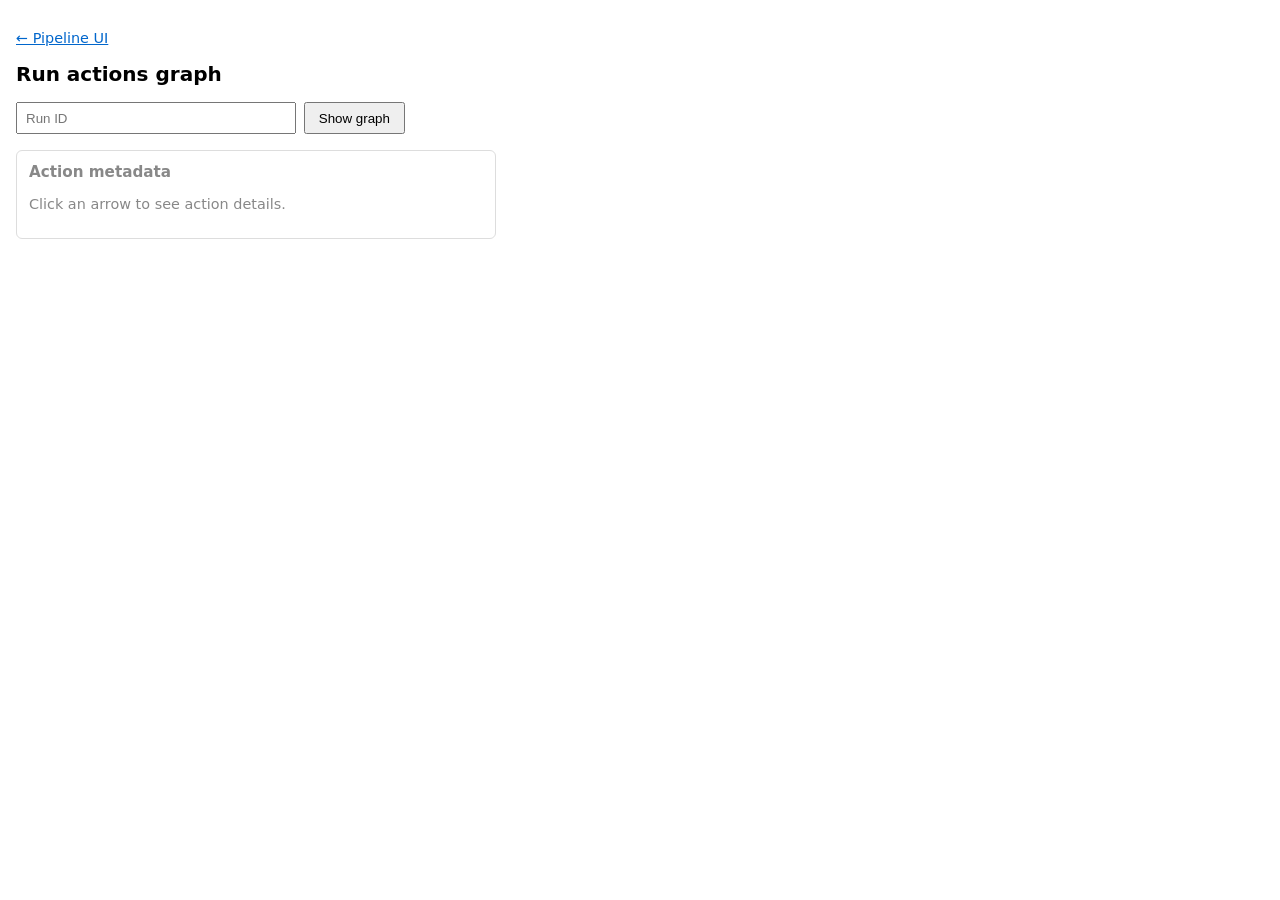
==== app/static/run-graph.html @ 9292afd5 "Update LiteLLM adapter to support structured output with schema fallback, enhance extraction prompt " ====
<!DOCTYPE html>
<html lang="en">
<head>
  <meta charset="UTF-8" />
  <meta name="viewport" content="width=device-width, initial-scale=1" />
  <title>Flow Graph – Run actions graph</title>
  <style>
    * { box-sizing: border-box; }
    body { font-family: system-ui, sans-serif; margin: 0; padding: 1rem; }
    h1 { font-size: 1.25rem; margin-bottom: 1rem; }
    .toolbar { display: flex; gap: 0.5rem; align-items: center; flex-wrap: wrap; margin-bottom: 1rem; }
    .toolbar input { width: 280px; padding: 0.4rem 0.5rem; }
    .toolbar button { padding: 0.4rem 0.8rem; cursor: pointer; }
    .toolbar button:disabled { opacity: 0.6; cursor: not-allowed; }
    .message { padding: 0.5rem; border-radius: 4px; margin-bottom: 0.5rem; }
    .message.error { background: #fee; color: #c00; }
    .message.hidden { display: none; }
    .graph-wrap { overflow: auto; border: 1px solid #ccc; border-radius: 6px; background: #fafafa; margin-bottom: 1rem; }
    .graph-wrap svg { display: block; }
    .graph-wrap .node-actor { fill: #e3f2fd; stroke: #1976d2; }
    .graph-wrap .node-object { fill: #f3e5f5; stroke: #7b1fa2; }
    .graph-wrap .edge-line { stroke: #555; stroke-width: 1.5; fill: none; }
    .graph-wrap .edge-line:hover { stroke: #0066cc; }
    .graph-wrap .edge-hit { fill: none; stroke: transparent; stroke-width: 12; cursor: pointer; }
    .graph-wrap .edge-label { font-size: 11px; fill: #333; pointer-events: none; }
    .meta-panel { border: 1px solid #ddd; border-radius: 6px; padding: 0.75rem; background: #fff; font-size: 0.9rem; max-width: 480px; }
    .meta-panel h3 { margin: 0 0 0.5rem 0; font-size: 0.95rem; }
    .meta-panel dl { margin: 0; }
    .meta-panel dt { font-weight: 600; color: #555; margin-top: 0.35rem; }
    .meta-panel dd { margin: 0.1rem 0 0 0; }
    .meta-panel.empty { color: #888; }
    .back-link { font-size: 0.9rem; margin-bottom: 1rem; }
    .back-link a { color: #0066cc; }
  </style>
</head>
<body>
  <p class="back-link"><a href="/ui/">← Pipeline UI</a></p>
  <h1>Run actions graph</h1>

  <div class="toolbar">
    <input type="text" id="runIdInput" placeholder="Run ID" />
    <button type="button" id="showBtn">Show graph</button>
  </div>
  <div id="message" class="message hidden"></div>
  <div id="graphWrap" class="graph-wrap" style="display: none;"></div>
  <div id="metaPanel" class="meta-panel empty">
    <h3>Action metadata</h3>
    <p>Click an arrow to see action details.</p>
  </div>

  <script>
    (function () {
      const RUN_ID_KEY = 'flow_graph_run_id';
      const EMPTY_LABEL = '\u2014';

      const runIdInput = document.getElementById('runIdInput');
      const showBtn = document.getElementById('showBtn');
      const messageEl = document.getElementById('message');
      const graphWrap = document.getElementById('graphWrap');
      const metaPanel = document.getElementById('metaPanel');

      function showMessage(text, type) {
        messageEl.textContent = text;
        messageEl.className = 'message ' + (type || '');
        messageEl.classList.remove('hidden');
      }
      function hideMessage() {
        messageEl.classList.add('hidden');
      }

      function normKey(v) {
        if (v == null || String(v).trim() === '') return EMPTY_LABEL;
        return String(v).trim();
      }

      function applyRunIdFromQuery() {
        const params = new URLSearchParams(window.location.search);
        const runId = params.get('run_id');
        if (runId) {
          runIdInput.value = runId;
          try { localStorage.setItem(RUN_ID_KEY, runId); } catch (_) {}
        } else {
          try {
            const saved = localStorage.getItem(RUN_ID_KEY);
            if (saved) runIdInput.value = saved;
          } catch (_) {}
        }
      }
      applyRunIdFromQuery();

      function renderMetadata(action) {
        if (!action) {
          metaPanel.innerHTML = '<h3>Action metadata</h3><p>Click an arrow to see action details.</p>';
          metaPanel.classList.add('empty');
          return;
        }
        metaPanel.classList.remove('empty');
        const conf = action.confidence != null ? String(action.confidence) : '—';
        const actor = action.primary_actor_key != null && action.primary_actor_key !== '' ? escapeHtml(action.primary_actor_key) : '—';
        const obj = action.primary_object_key != null && action.primary_object_key !== '' ? escapeHtml(action.primary_object_key) : '—';
        const inState = action.input_state_key != null && action.input_state_key !== '' ? escapeHtml(action.input_state_key) : '—';
        const outState = action.output_state_key != null && action.output_state_key !== '' ? escapeHtml(action.output_state_key) : '—';
        metaPanel.innerHTML =
          '<h3>Action metadata</h3>' +
          '<dl>' +
          '<dt>Label</dt><dd>' + escapeHtml(action.action_label) + '</dd>' +
          '<dt>Canonical</dt><dd>' + escapeHtml(action.action_canonical) + '</dd>' +
          '<dt>Actor</dt><dd>' + actor + '</dd>' +
          '<dt>Object</dt><dd>' + obj + '</dd>' +
          '<dt>Confidence</dt><dd>' + escapeHtml(conf) + '</dd>' +
          '<dt>Input state</dt><dd>' + inState + '</dd>' +
          '<dt>Output state</dt><dd>' + outState + '</dd>' +
          '<dt>ID</dt><dd>' + escapeHtml(action.id) + '</dd>' +
          '</dl>';
      }

      function escapeHtml(s) {
        const div = document.createElement('div');
        div.textContent = s;
        return div.innerHTML;
      }

      const ROW_HEIGHT = 28;
      const NODE_WIDTH = 120;
      const NODE_HEIGHT = 22;
      const LEFT_X = 24;
      const RIGHT_X = 240;
      const SVG_PAD = 40;
      const LABEL_OFFSET = -4;

      function renderGraph(items) {
        const actors = [];
        const objects = [];
        const actorSet = new Set();
        const objectSet = new Set();
        items.forEach(function (a) {
          const ak = normKey(a.primary_actor_key);
          const ok = normKey(a.primary_object_key);
          if (!actorSet.has(ak)) { actorSet.add(ak); actors.push(ak); }
          if (!objectSet.has(ok)) { objectSet.add(ok); objects.push(ok); }
        });
        actors.sort();
        objects.sort();

        const actorIdx = {};
        const objectIdx = {};
        actors.forEach(function (k, i) { actorIdx[k] = i; });
        objects.forEach(function (k, i) { objectIdx[k] = i; });

        const nRows = Math.max(actors.length, objects.length, 1);
        const svgWidth = RIGHT_X + NODE_WIDTH + SVG_PAD * 2;
        const svgHeight = nRows * ROW_HEIGHT + SVG_PAD * 2;

        const svg = document.createElementNS('http://www.w3.org/2000/svg', 'svg');
        svg.setAttribute('width', String(svgWidth));
        svg.setAttribute('height', String(svgHeight));
        svg.setAttribute('viewBox', '0 0 ' + svgWidth + ' ' + svgHeight);

        const defs = document.createElementNS('http://www.w3.org/2000/svg', 'defs');
        const marker = document.createElementNS('http://www.w3.org/2000/svg', 'marker');
        marker.setAttribute('id', 'arrow');
        marker.setAttribute('markerWidth', '8');
        marker.setAttribute('markerHeight', '8');
        marker.setAttribute('refX', '7');
        marker.setAttribute('refY', '4');
        marker.setAttribute('orient', 'auto');
        const poly = document.createElementNS('http://www.w3.org/2000/svg', 'polygon');
        poly.setAttribute('points', '0 0, 8 4, 0 8');
        poly.setAttribute('fill', '#555');
        marker.appendChild(poly);
        defs.appendChild(marker);
        svg.appendChild(defs);

        actors.forEach(function (label, i) {
          const y = SVG_PAD + i * ROW_HEIGHT + ROW_HEIGHT / 2;
          const g = document.createElementNS('http://www.w3.org/2000/svg', 'g');
          const rect = document.createElementNS('http://www.w3.org/2000/svg', 'rect');
          rect.setAttribute('x', String(LEFT_X));
          rect.setAttribute('y', String(y - NODE_HEIGHT / 2));
          rect.setAttribute('width', String(NODE_WIDTH));
          rect.setAttribute('height', String(NODE_HEIGHT));
          rect.setAttribute('rx', '4');
          rect.setAttribute('class', 'node-actor');
          const text = document.createElementNS('http://www.w3.org/2000/svg', 'text');
          text.setAttribute('x', String(LEFT_X + NODE_WIDTH / 2));
          text.setAttribute('y', String(y + 4));
          text.setAttribute('text-anchor', 'middle');
          text.setAttribute('font-size', '12');
          text.textContent = label.length > 14 ? label.slice(0, 12) + '…' : label;
          g.appendChild(rect);
          g.appendChild(text);
          svg.appendChild(g);
        });

        objects.forEach(function (label, i) {
          const y = SVG_PAD + i * ROW_HEIGHT + ROW_HEIGHT / 2;
          const g = document.createElementNS('http://www.w3.org/2000/svg', 'g');
          const rect = document.createElementNS('http://www.w3.org/2000/svg', 'rect');
          rect.setAttribute('x', String(RIGHT_X));
          rect.setAttribute('y', String(y - NODE_HEIGHT / 2));
          rect.setAttribute('width', String(NODE_WIDTH));
          rect.setAttribute('height', String(NODE_HEIGHT));
          rect.setAttribute('rx', '4');
          rect.setAttribute('class', 'node-object');
          const text = document.createElementNS('http://www.w3.org/2000/svg', 'text');
          text.setAttribute('x', String(RIGHT_X + NODE_WIDTH / 2));
          text.setAttribute('y', String(y + 4));
          text.setAttribute('text-anchor', 'middle');
          text.setAttribute('font-size', '12');
          text.textContent = label.length > 14 ? label.slice(0, 12) + '…' : label;
          g.appendChild(rect);
          g.appendChild(text);
          svg.appendChild(g);
        });

        const edgeGroups = {};
        function edgeKey(ai, oi) {
          return ai + ',' + oi;
        }
        items.forEach(function (action) {
          const ak = normKey(action.primary_actor_key);
          const ok = normKey(action.primary_object_key);
          const ai = actorIdx[ak];
          const oi = objectIdx[ok];
          const key = edgeKey(ai, oi);
          if (!edgeGroups[key]) edgeGroups[key] = [];
          edgeGroups[key].push(action);
        });
        Object.keys(edgeGroups).forEach(function (key) {
          const group = edgeGroups[key];
          const count = group.length;
          group.forEach(function (action, idx) {
          const parts = key.split(',');
          const ai = parseInt(parts[0], 10);
          const oi = parseInt(parts[1], 10);
          const dy = (count === 1 ? 0 : (idx - (count - 1) / 2) * 4);
          const x1 = LEFT_X + NODE_WIDTH;
          const x2 = RIGHT_X;
          const y1 = SVG_PAD + ai * ROW_HEIGHT + ROW_HEIGHT / 2 + dy;
          const y2 = SVG_PAD + oi * ROW_HEIGHT + ROW_HEIGHT / 2 + dy;
          const mx = (x1 + x2) / 2;
          const my = (y1 + y2) / 2;

          const g = document.createElementNS('http://www.w3.org/2000/svg', 'g');
          g.setAttribute('data-action-id', action.id);

          const path = document.createElementNS('http://www.w3.org/2000/svg', 'path');
          const d = 'M' + x1 + ',' + y1 + ' L' + x2 + ',' + y2;
          path.setAttribute('d', d);
          path.setAttribute('class', 'edge-line');
          path.setAttribute('marker-end', 'url(#arrow)');
          g.appendChild(path);

          const hit = document.createElementNS('http://www.w3.org/2000/svg', 'path');
          hit.setAttribute('d', d);
          hit.setAttribute('class', 'edge-hit');
          hit.addEventListener('click', function () { renderMetadata(action); });
          g.appendChild(hit);

          const labelText = action.action_label.length > 20 ? action.action_label.slice(0, 18) + '…' : action.action_label;
          const text = document.createElementNS('http://www.w3.org/2000/svg', 'text');
          text.setAttribute('x', String(mx));
          text.setAttribute('y', String(my + LABEL_OFFSET));
          text.setAttribute('text-anchor', 'middle');
          text.setAttribute('class', 'edge-label');
          text.textContent = labelText;
          g.appendChild(text);

          svg.appendChild(g);
          });
        });

        graphWrap.innerHTML = '';
        graphWrap.appendChild(svg);
        graphWrap.style.display = 'block';
        renderMetadata(null);
      }

      showBtn.addEventListener('click', async function () {
        const runId = (runIdInput.value || '').trim();
        if (!runId) {
          showMessage('Enter a run ID.', 'error');
          return;
        }
        try { localStorage.setItem(RUN_ID_KEY, runId); } catch (_) {}
        showBtn.disabled = true;
        hideMessage();
        graphWrap.style.display = 'none';

        try {
          const runRes = await fetch('/runs/' + encodeURIComponent(runId));
          if (!runRes.ok) {
            const data = await runRes.json().catch(function () { return {}; });
            showMessage(data.detail || 'Run not found.', 'error');
            showBtn.disabled = false;
            return;
          }
          const graphRes = await fetch('/runs/' + encodeURIComponent(runId) + '/graph');
          if (!graphRes.ok) {
            const data = await graphRes.json().catch(function () { return {}; });
            showMessage(data.detail || 'Failed to load graph.', 'error');
            showBtn.disabled = false;
            return;
          }
          const graph = await graphRes.json();
          const items = graph.items || [];
          if (items.length === 0) {
            showMessage('No actions for this run.', 'error');
            graphWrap.style.display = 'none';
          } else {
            renderGraph(items);
          }
        } catch (e) {
          showMessage('Network error: ' + e.message, 'error');
        }
        showBtn.disabled = false;
      });
    })();
  </script>
</body>
</html>
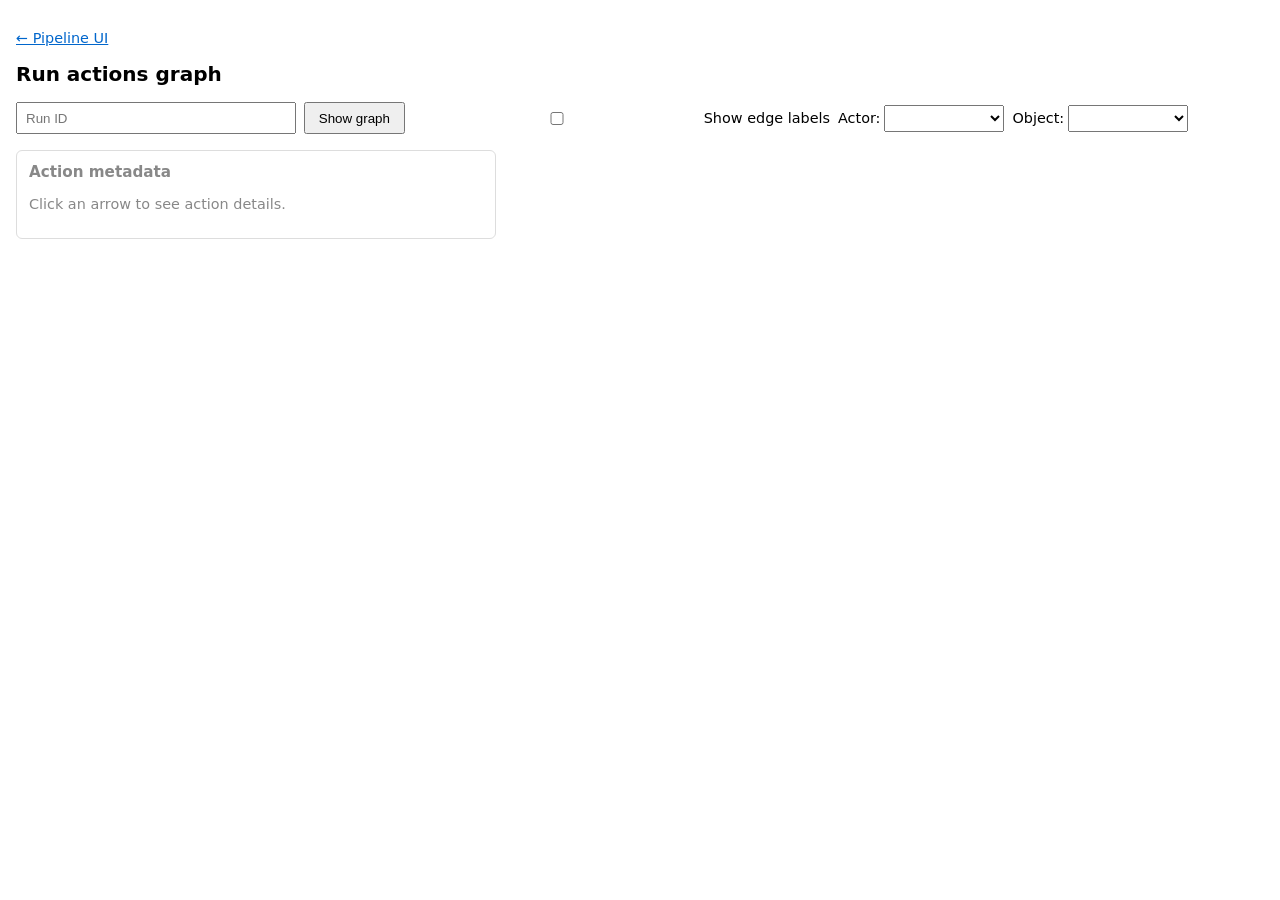
==== commit 54ea4976: "Enhance run-graph.html by adding filter options for actors and objects, and a checkbox to toggle edg" ====
--- a/app/static/run-graph.html
+++ b/app/static/run-graph.html
@@ -12,6 +12,8 @@
     .toolbar input { width: 280px; padding: 0.4rem 0.5rem; }
     .toolbar button { padding: 0.4rem 0.8rem; cursor: pointer; }
     .toolbar button:disabled { opacity: 0.6; cursor: not-allowed; }
+    .toolbar-option { display: inline-flex; align-items: center; gap: 0.25rem; font-size: 0.9rem; }
+    .toolbar-option select { padding: 0.25rem 0.5rem; min-width: 120px; }
     .message { padding: 0.5rem; border-radius: 4px; margin-bottom: 0.5rem; }
     .message.error { background: #fee; color: #c00; }
     .message.hidden { display: none; }
@@ -40,6 +42,9 @@
   <div class="toolbar">
     <input type="text" id="runIdInput" placeholder="Run ID" />
     <button type="button" id="showBtn">Show graph</button>
+    <label class="toolbar-option"><input type="checkbox" id="showEdgeLabels" /> Show edge labels</label>
+    <label class="toolbar-option">Actor: <select id="filterActor"></select></label>
+    <label class="toolbar-option">Object: <select id="filterObject"></select></label>
   </div>
   <div id="message" class="message hidden"></div>
   <div id="graphWrap" class="graph-wrap" style="display: none;"></div>
@@ -55,9 +60,14 @@
 
       const runIdInput = document.getElementById('runIdInput');
       const showBtn = document.getElementById('showBtn');
+      const showEdgeLabelsEl = document.getElementById('showEdgeLabels');
+      const filterActorEl = document.getElementById('filterActor');
+      const filterObjectEl = document.getElementById('filterObject');
       const messageEl = document.getElementById('message');
       const graphWrap = document.getElementById('graphWrap');
       const metaPanel = document.getElementById('metaPanel');
+
+      let currentActions = [];
 
       function showMessage(text, type) {
         messageEl.textContent = text;
@@ -120,15 +130,28 @@
         return div.innerHTML;
       }
 
-      const ROW_HEIGHT = 28;
-      const NODE_WIDTH = 120;
-      const NODE_HEIGHT = 22;
+      const ROW_HEIGHT = 38;
+      const NODE_WIDTH = 140;
+      const NODE_HEIGHT = 24;
       const LEFT_X = 24;
-      const RIGHT_X = 240;
+      const RIGHT_X = 340;
       const SVG_PAD = 40;
       const LABEL_OFFSET = -4;
-
-      function renderGraph(items) {
+      const MULTI_EDGE_OFFSET = 7;
+
+      function getFilteredActions() {
+        const actorVal = filterActorEl.value;
+        const objectVal = filterObjectEl.value;
+        return currentActions.filter(function (a) {
+          const ak = normKey(a.primary_actor_key);
+          const ok = normKey(a.primary_object_key);
+          if (actorVal !== '' && ak !== actorVal) return false;
+          if (objectVal !== '' && ok !== objectVal) return false;
+          return true;
+        });
+      }
+
+      function renderGraph(items, showEdgeLabels) {
         const actors = [];
         const objects = [];
         const actorSet = new Set();
@@ -233,7 +256,7 @@
           const parts = key.split(',');
           const ai = parseInt(parts[0], 10);
           const oi = parseInt(parts[1], 10);
-          const dy = (count === 1 ? 0 : (idx - (count - 1) / 2) * 4);
+          const dy = (count === 1 ? 0 : (idx - (count - 1) / 2) * MULTI_EDGE_OFFSET);
           const x1 = LEFT_X + NODE_WIDTH;
           const x2 = RIGHT_X;
           const y1 = SVG_PAD + ai * ROW_HEIGHT + ROW_HEIGHT / 2 + dy;
@@ -257,14 +280,16 @@
           hit.addEventListener('click', function () { renderMetadata(action); });
           g.appendChild(hit);
 
-          const labelText = action.action_label.length > 20 ? action.action_label.slice(0, 18) + '…' : action.action_label;
-          const text = document.createElementNS('http://www.w3.org/2000/svg', 'text');
-          text.setAttribute('x', String(mx));
-          text.setAttribute('y', String(my + LABEL_OFFSET));
-          text.setAttribute('text-anchor', 'middle');
-          text.setAttribute('class', 'edge-label');
-          text.textContent = labelText;
-          g.appendChild(text);
+          if (showEdgeLabels) {
+            const labelText = action.action_label.length > 20 ? action.action_label.slice(0, 18) + '…' : action.action_label;
+            const text = document.createElementNS('http://www.w3.org/2000/svg', 'text');
+            text.setAttribute('x', String(mx));
+            text.setAttribute('y', String(my + LABEL_OFFSET));
+            text.setAttribute('text-anchor', 'middle');
+            text.setAttribute('class', 'edge-label');
+            text.textContent = labelText;
+            g.appendChild(text);
+          }
 
           svg.appendChild(g);
           });
@@ -275,6 +300,42 @@
         graphWrap.style.display = 'block';
         renderMetadata(null);
       }
+
+      function fillFilterDropdowns(items) {
+        const actors = [];
+        const objects = [];
+        const as = new Set();
+        const os = new Set();
+        items.forEach(function (a) {
+          const ak = normKey(a.primary_actor_key);
+          const ok = normKey(a.primary_object_key);
+          if (!as.has(ak)) { as.add(ak); actors.push(ak); }
+          if (!os.has(ok)) { os.add(ok); objects.push(ok); }
+        });
+        actors.sort();
+        objects.sort();
+        filterActorEl.innerHTML = '<option value="">All</option>' + actors.map(function (k) { return '<option value="' + escapeHtml(k) + '">' + escapeHtml(k.length > 30 ? k.slice(0, 28) + '…' : k) + '</option>'; }).join('');
+        filterObjectEl.innerHTML = '<option value="">All</option>' + objects.map(function (k) { return '<option value="' + escapeHtml(k) + '">' + escapeHtml(k.length > 30 ? k.slice(0, 28) + '…' : k) + '</option>'; }).join('');
+      }
+
+      function applyFiltersAndRender() {
+        if (currentActions.length === 0) return;
+        const filtered = getFilteredActions();
+        if (filtered.length === 0) {
+          showMessage('No actions match the filter.', 'error');
+          renderGraph([], showEdgeLabelsEl.checked);
+          return;
+        }
+        hideMessage();
+        renderGraph(filtered, showEdgeLabelsEl.checked);
+      }
+
+      showEdgeLabelsEl.addEventListener('change', function () {
+        if (currentActions.length === 0) return;
+        applyFiltersAndRender();
+      });
+      filterActorEl.addEventListener('change', applyFiltersAndRender);
+      filterObjectEl.addEventListener('change', applyFiltersAndRender);
 
       showBtn.addEventListener('click', async function () {
         const runId = (runIdInput.value || '').trim();
@@ -307,8 +368,11 @@
           if (items.length === 0) {
             showMessage('No actions for this run.', 'error');
             graphWrap.style.display = 'none';
+            currentActions = [];
           } else {
-            renderGraph(items);
+            currentActions = items;
+            fillFilterDropdowns(items);
+            renderGraph(items, showEdgeLabelsEl.checked);
           }
         } catch (e) {
           showMessage('Network error: ' + e.message, 'error');
